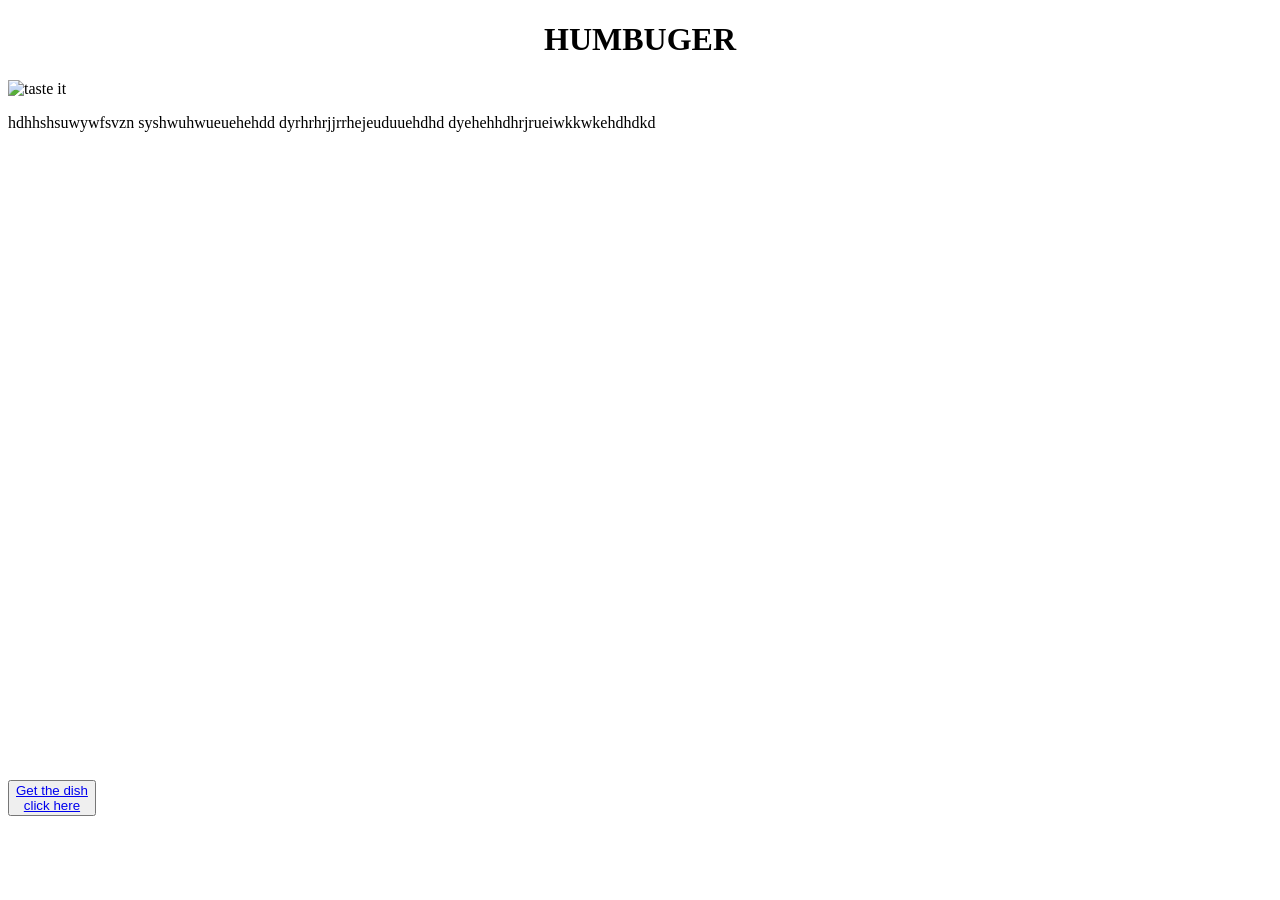
==== dish1.html @ 202c967d "Add files via upload" ====
<!DOCTYPE html>

<html>
<head>
  <meta name="viewport" content="width=device-width, initial-scale=1.0">
  <meta http-equiv="CONTENT-TYPE" content="text/html; charset=UTF-8">
  <title>Humbuger</title>
  <style>
  .background-video {
  width: 100%;
  height: auto;
  display: block; /* Removes the bottom whitespace/gap */
  border: none;
  outline: none;
  object-fit: cover; /* Ensures the video fills its container without distortion */
}
img{
    width: 100%;
  height: 250px;
  border: none;
  outline: none;
  object-fit: cover;
    
  }
  </style>
</head>
<body>
    <center> <h1>
   HUMBUGER
  </h1></center>
  <img src="images/dish1.jpg" alt="taste it">
  <p>
    hdhhshsuwywfsvzn
    syshwuhwueuehehdd
    dyrhrhrjjrrhejeuduuehdhd
    dyehehhdhrjrueiwkkwkehdhdkd
    
  </p>
<video autoplay loop muted playsinline class="background-video">
  <source src="video/dish1.mp4" type="video/mp4">
  Your browser does not support the video tag.
</video>
    
      <button class="btn"><a href="#" id="href">Get the dish<br/>click here</a></button> 
 
</body>
</html>
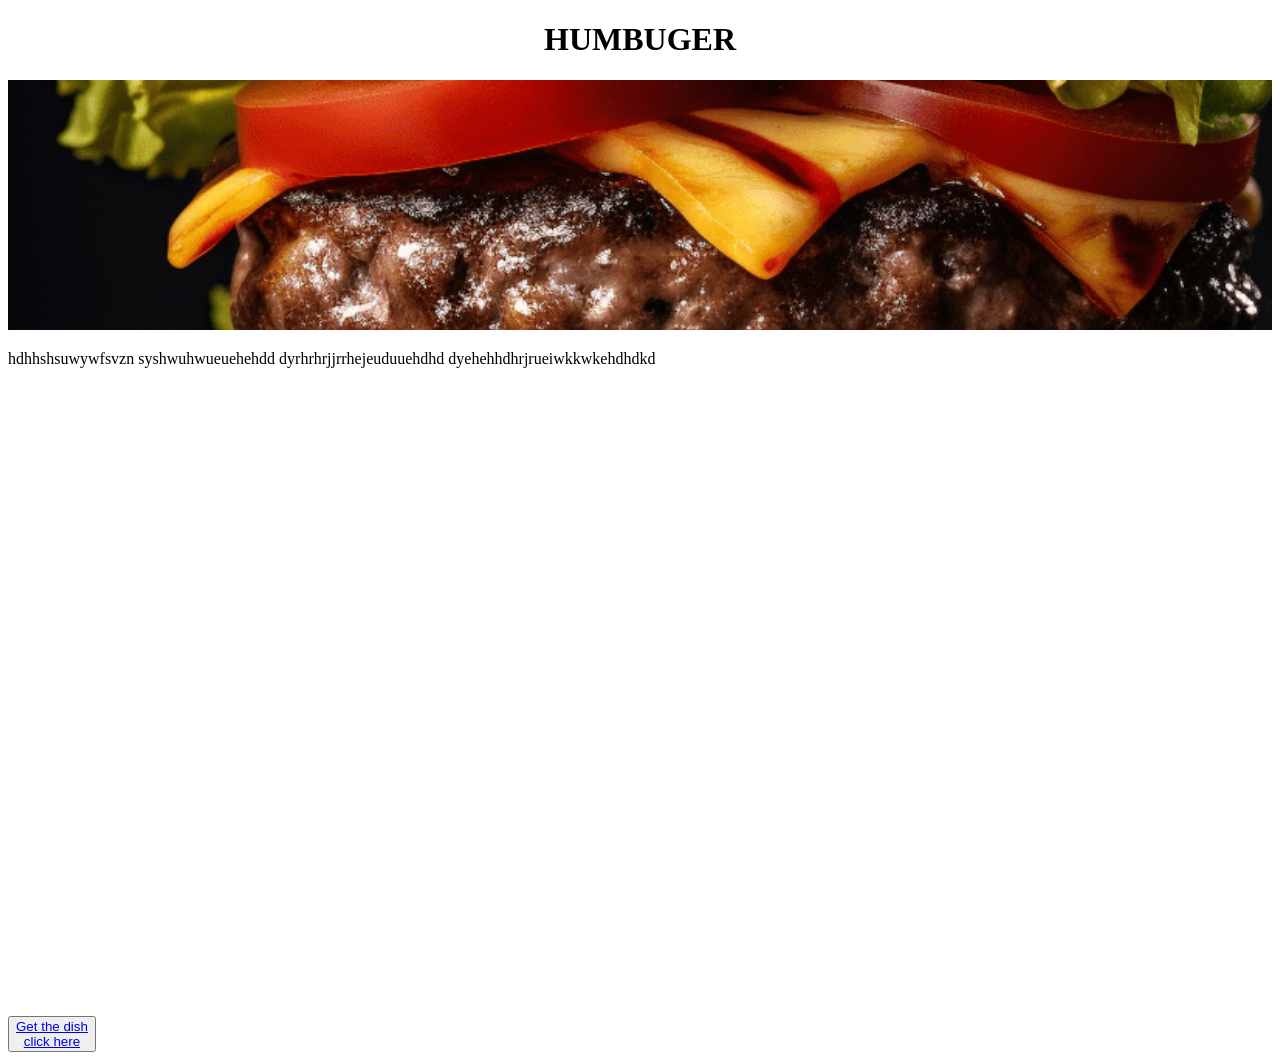
==== commit 3fdb1319: "Update image and video source paths in dish1.html" ====
--- a/dish1.html
+++ b/dish1.html
@@ -28,7 +28,7 @@
     <center> <h1>
    HUMBUGER
   </h1></center>
-  <img src="images/dish1.jpg" alt="taste it">
+  <img src="dish1.jpg" alt="taste it">
   <p>
     hdhhshsuwywfsvzn
     syshwuhwueuehehdd
@@ -37,7 +37,7 @@
     
   </p>
 <video autoplay loop muted playsinline class="background-video">
-  <source src="video/dish1.mp4" type="video/mp4">
+  <source src="dish1.mp4" type="video/mp4">
   Your browser does not support the video tag.
 </video>
     
